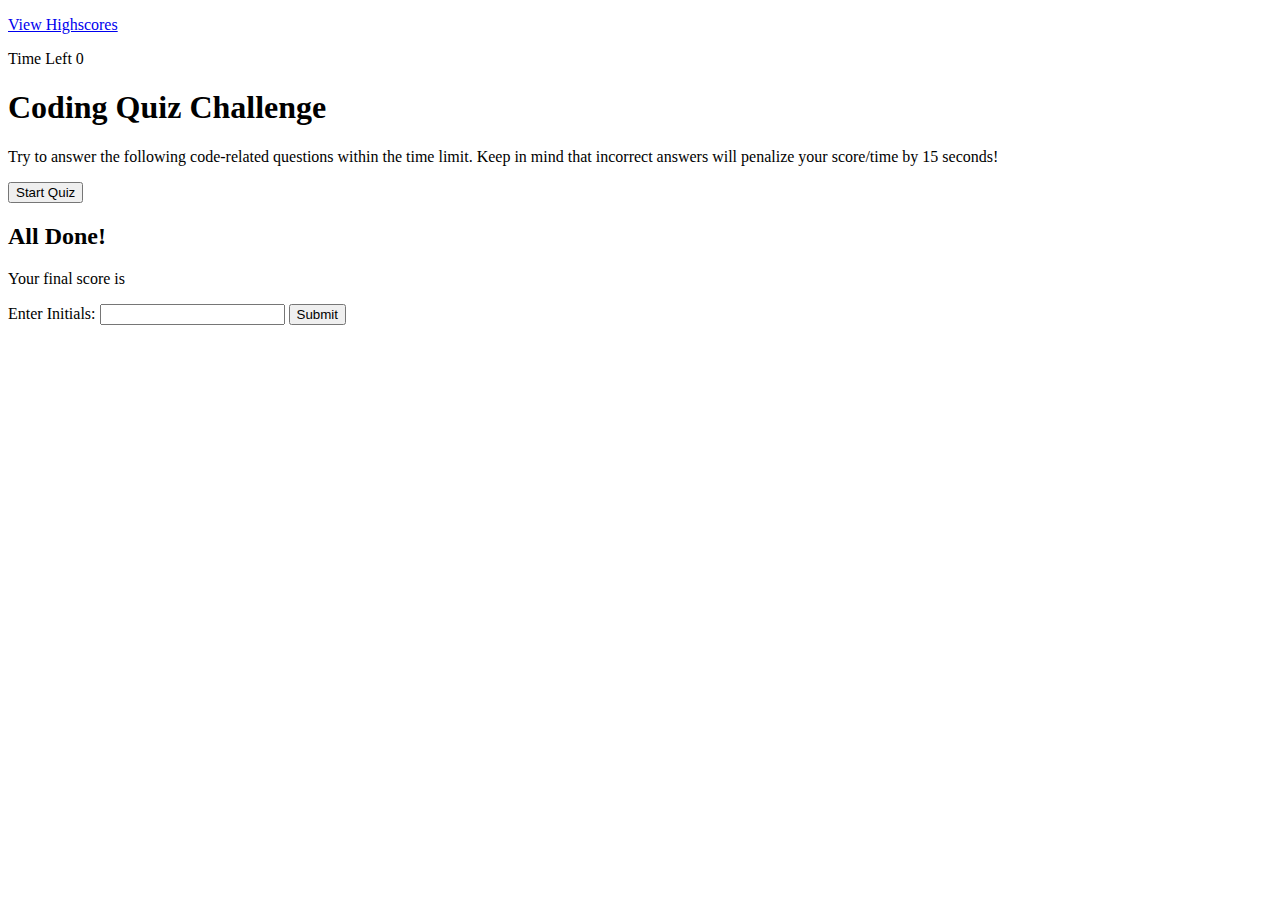
==== index.html @ ec133345 "added initial files and some framework on html" ====
<!DOCTYPE html>
<html lang="en">
<head>
    <meta charset="UTF-8">
    <meta http-equiv="X-UA-Compatible" content="IE=edge">
    <meta name="viewport" content="width=device-width, initial-scale=1.0">
    <title>Coding Quiz</title>
    <link rel="stylesheet" href="./assets/css/style.css">

</head>
<body>
    <header>
        <nav> 
            <p><a href="./highscores.html">View Highscores</a></p>
            <p id="timer">Time Left <span id="time-left">0</span></p>
        </nav>
    </header>
    <main>
        <div id="home" class="shown"> 
            <h1>Coding Quiz Challenge</h1>
            <p>Try to answer the following code-related questions within the time limit. Keep in mind that incorrect answers will penalize your score/time by 15 seconds!</p>
            <button id="start">Start Quiz</button>
        </div>
        
        <div id="questions" class="hidden">
            <h2 id="question"></h2>
            <p id="options"></p>
        </div>

        <div id="score-page" class="hidden">
            <h2>All Done!</h2>
            <p>Your final score is </p>
            <p>
                Enter Initials: <input type="text">
                <button id="submit">Submit</button>
            </p>
        </div>

        <div id="result" class="hidden"></div>
    </main>

    
    <script src="./assets/js/script.js"></script>
</body>
</html>
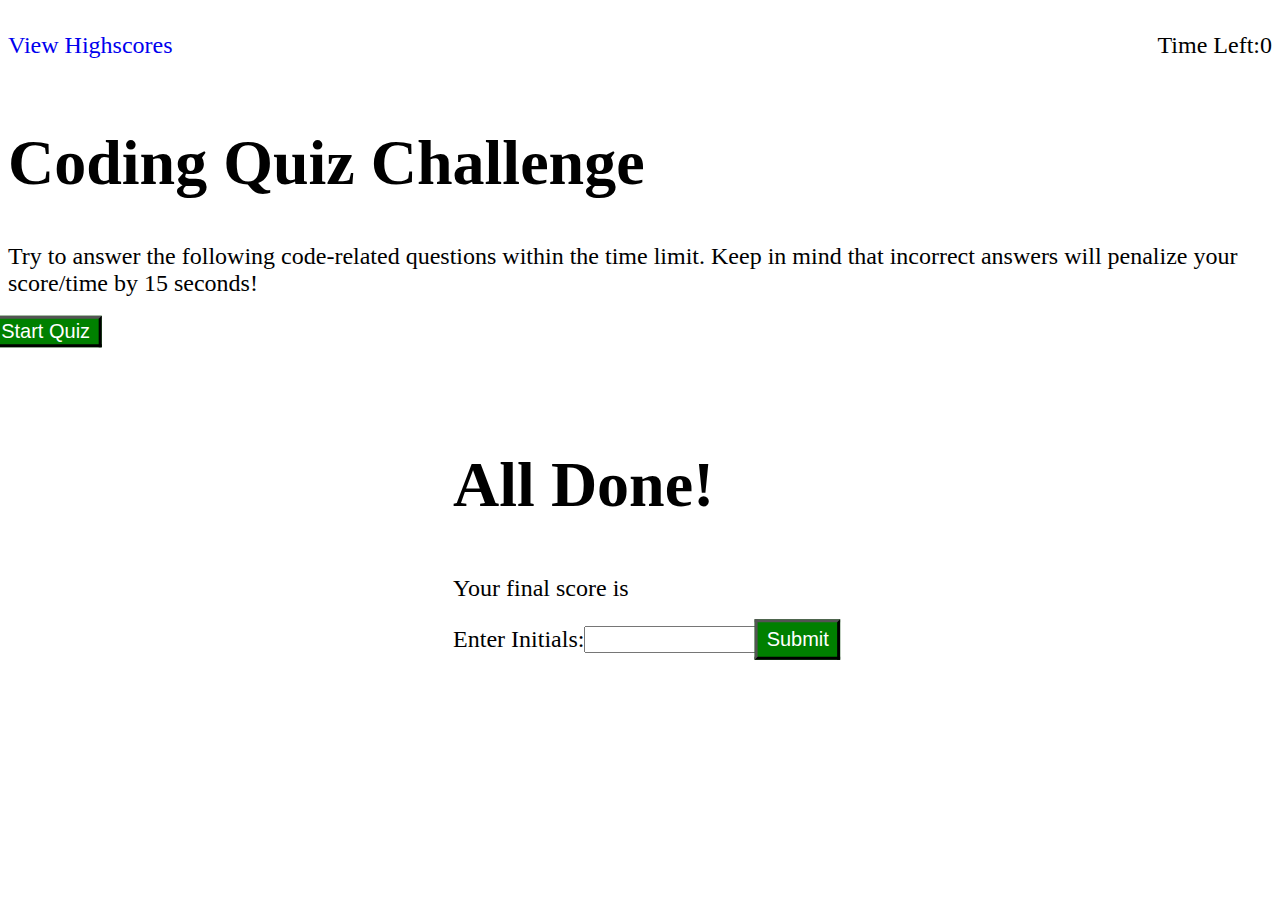
==== commit cbddc368: "added some styling to css file and defined some variables on script.js" ====
--- a/index.html
+++ b/index.html
@@ -9,22 +9,22 @@
 
 </head>
 <body>
-    <header>
-        <nav> 
-            <p><a href="./highscores.html">View Highscores</a></p>
-            <p id="timer">Time Left <span id="time-left">0</span></p>
-        </nav>
+    <header id="top-nav">
+        <p><a href="./highscores.html">View Highscores</a></p>
+        <p id="timer">Time Left: <span id="time-left">0</span></p>
     </header>
     <main>
-        <div id="home" class="shown"> 
+        <div id="start-page" class="shown"> 
             <h1>Coding Quiz Challenge</h1>
             <p>Try to answer the following code-related questions within the time limit. Keep in mind that incorrect answers will penalize your score/time by 15 seconds!</p>
             <button id="start">Start Quiz</button>
         </div>
         
         <div id="questions" class="hidden">
-            <h2 id="question"></h2>
-            <p id="options"></p>
+            <h2 id="current-question"></h2>
+            <ol id="options">
+
+            </ol>
         </div>
 
         <div id="score-page" class="hidden">
@@ -39,7 +39,7 @@
         <div id="result" class="hidden"></div>
     </main>
 
-    
+    <script src="./assets/js/questions.js"></script>
     <script src="./assets/js/script.js"></script>
 </body>
 </html>--- a/assets/css/style.css
+++ b/assets/css/style.css
@@ -0,0 +1,37 @@
+#top-nav {
+    display: flex;
+    justify-content: space-between;   
+}
+
+h1,
+h2 {
+    font-size: 400%;
+}
+p {
+    display: flex;
+    flex-wrap: wrap;
+    font-size: 150%;
+}
+
+header a ,
+#return-home a {
+    text-decoration: none;
+    /* color: white; */
+}
+
+main {
+    display: flex;
+    flex-direction: column;
+    align-items: center;
+}
+
+button {
+    background-color: green;
+    color: white;
+    scale: 1.5;
+}
+
+button:hover {
+    cursor: pointer;
+}
+
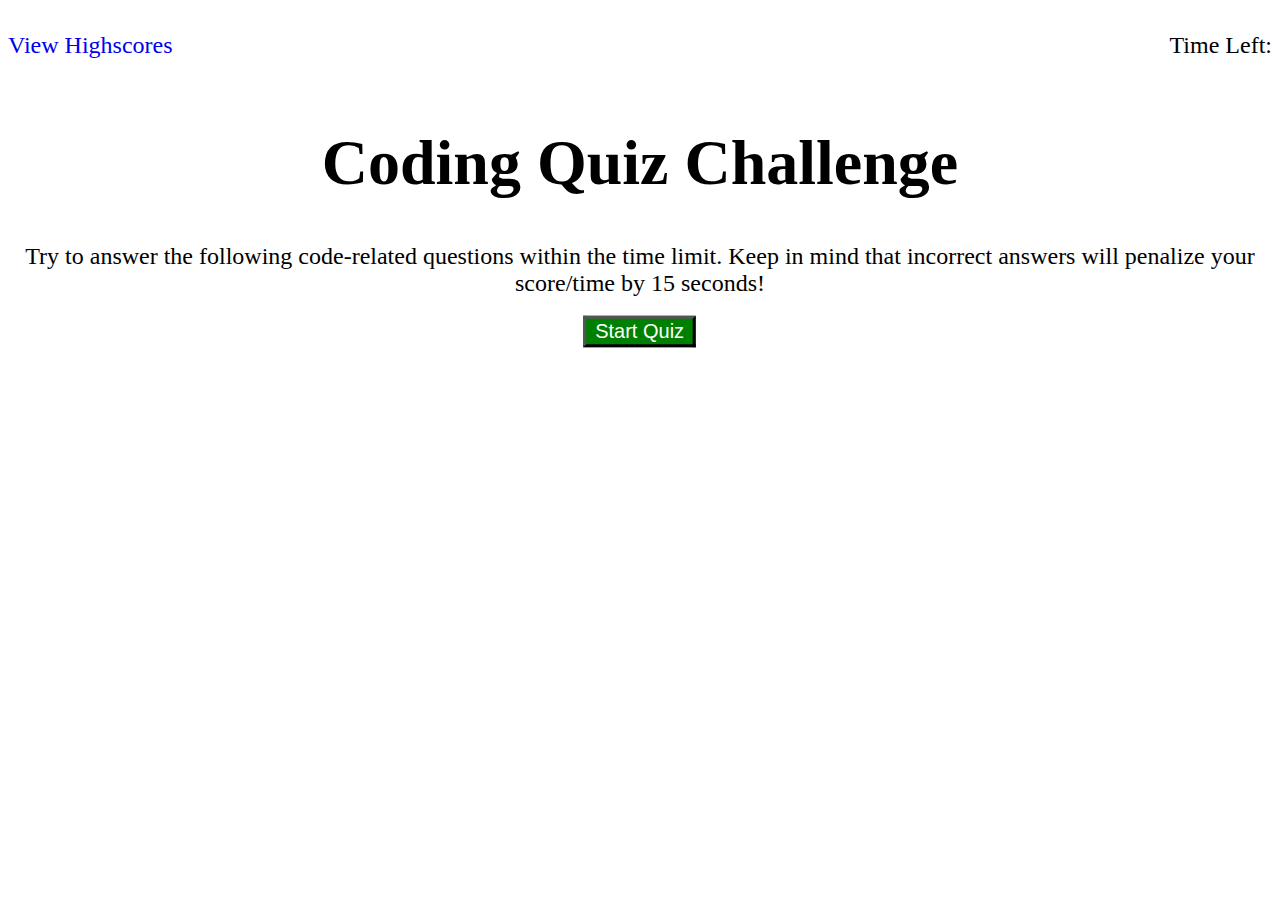
==== commit 4f1c3305: "added some css styling and functions to script file" ====
--- a/index.html
+++ b/index.html
@@ -11,7 +11,7 @@
 <body>
     <header id="top-nav">
         <p><a href="./highscores.html">View Highscores</a></p>
-        <p id="timer">Time Left: <span id="time-left">0</span></p>
+        <p id="timer">Time Left:<span id="time-left"> </span></p>
     </header>
     <main>
         <div id="start-page" class="shown"> 
@@ -21,7 +21,7 @@
         </div>
         
         <div id="questions" class="hidden">
-            <h2 id="current-question"></h2>
+            <h2 id="current-question"> </h2>
             <ol id="options">
 
             </ol>
--- a/assets/css/style.css
+++ b/assets/css/style.css
@@ -16,13 +16,16 @@
 header a ,
 #return-home a {
     text-decoration: none;
-    /* color: white; */
 }
 
 main {
     display: flex;
     flex-direction: column;
     align-items: center;
+    text-align: center;
+}
+#start-page{
+
 }
 
 button {
@@ -35,3 +38,16 @@
     cursor: pointer;
 }
 
+
+.hidden {
+    display: none;
+}
+
+/* #questions ol{
+    display: flex;
+    justify-content: space-between;
+    flex-flow: column wrap;
+
+} */
+
+
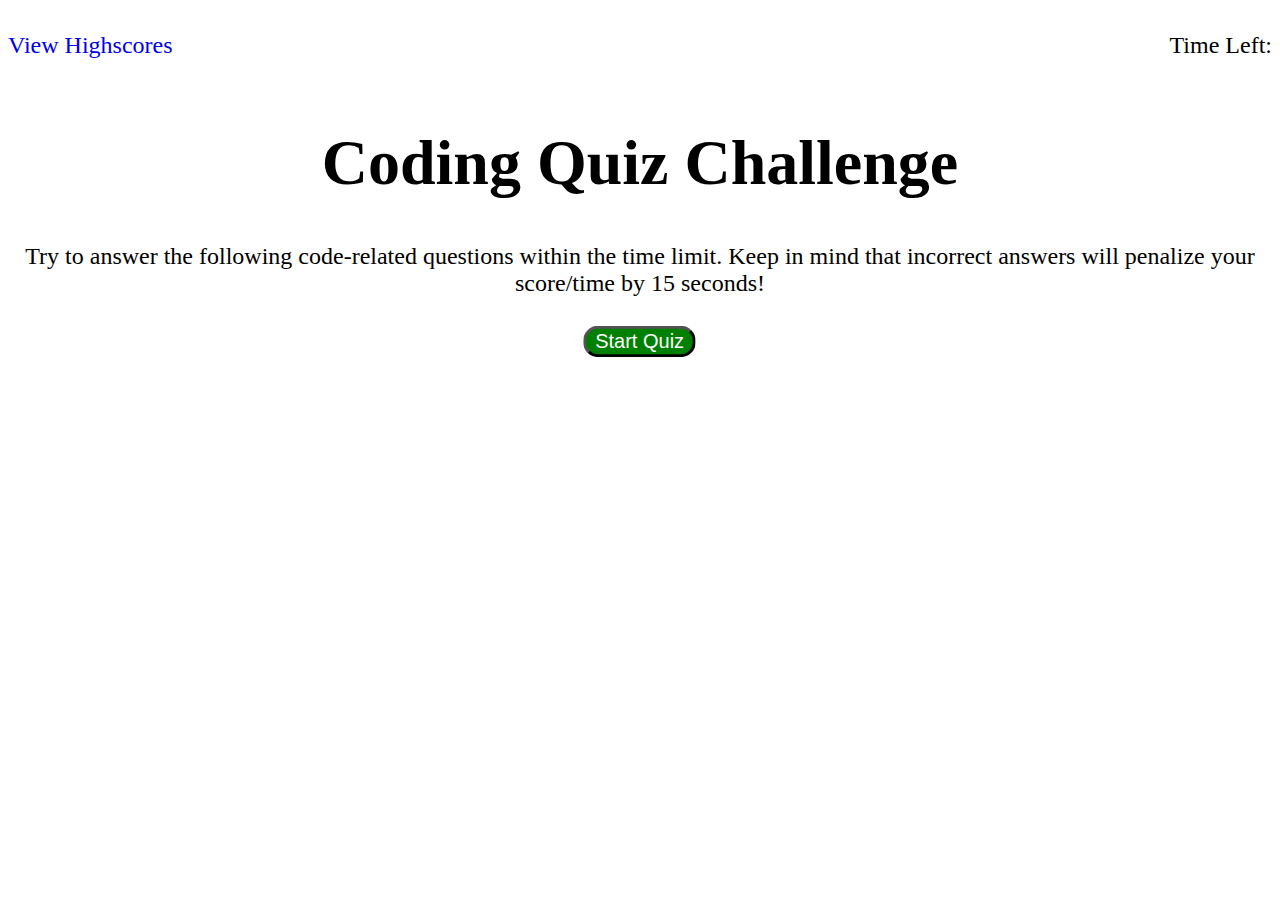
==== commit 5b908dd9: "finished script.js code and starter code for scores.js" ====
--- a/index.html
+++ b/index.html
@@ -21,7 +21,7 @@
         </div>
         
         <div id="questions" class="hidden">
-            <h2 id="current-question"> </h2>
+            <h2 id="question-name"> </h2>
             <ol id="options">
 
             </ol>
@@ -29,10 +29,10 @@
 
         <div id="score-page" class="hidden">
             <h2>All Done!</h2>
-            <p>Your final score is </p>
+            <p>Your final score is <span id="final-score"> </span>.</p>
             <p>
-                Enter Initials: <input type="text">
-                <button id="submit">Submit</button>
+                Enter Initials: <input type="text" id="name">
+                <a href="./highscores.html"><button id="submit"> Submit </button></a>
             </p>
         </div>
 
--- a/assets/css/style.css
+++ b/assets/css/style.css
@@ -23,15 +23,24 @@
     flex-direction: column;
     align-items: center;
     text-align: center;
+    
 }
-#start-page{
 
+#options{
+    display: flex;
+    flex-direction: column; 
+       
 }
+
 
 button {
     background-color: green;
     color: white;
     scale: 1.5;
+    margin: 10px;
+    width: fit-content;
+    border-radius: 10px;   
+    margin: 10px;
 }
 
 button:hover {
@@ -43,11 +52,4 @@
     display: none;
 }
 
-/* #questions ol{
-    display: flex;
-    justify-content: space-between;
-    flex-flow: column wrap;
 
-} */
-
-
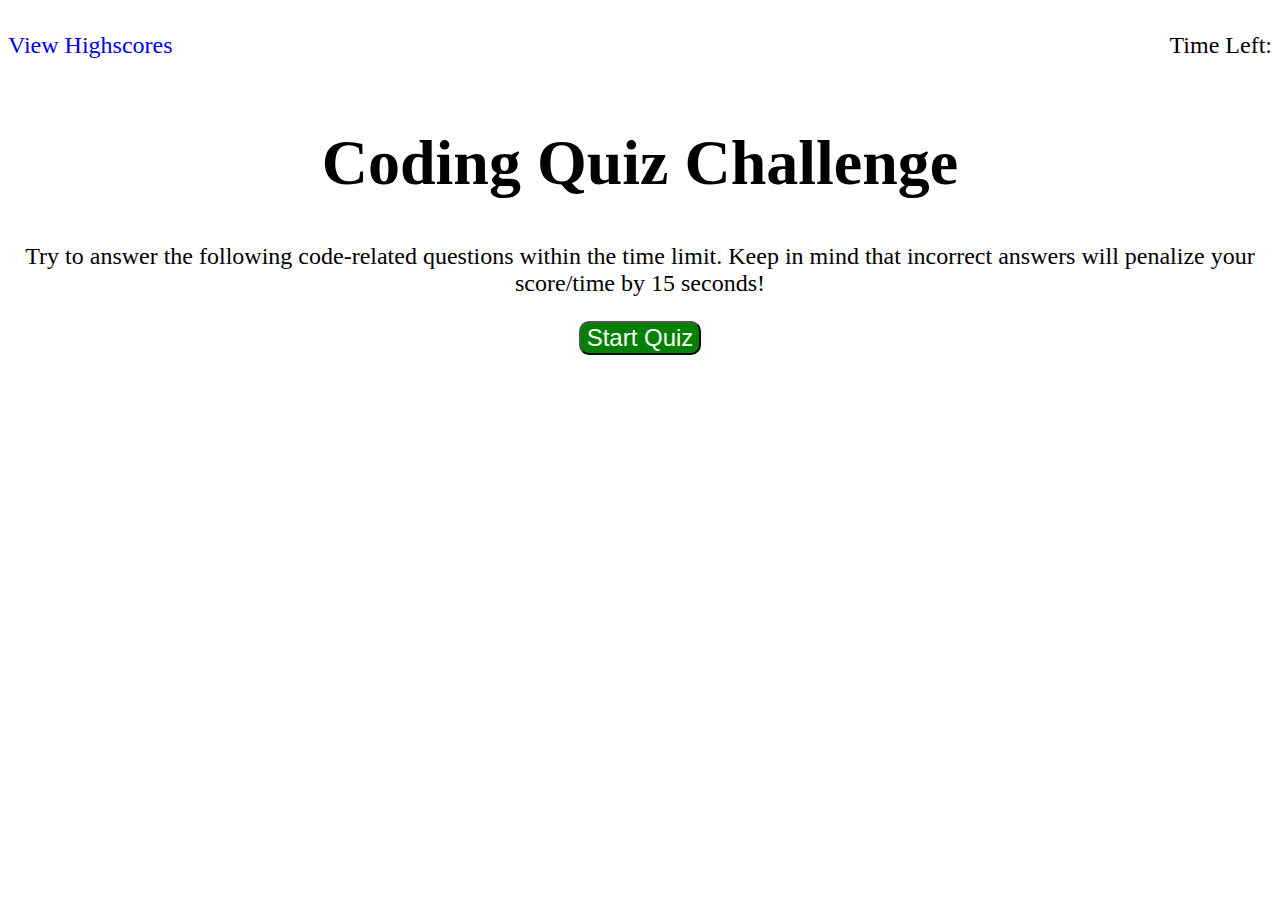
==== commit 9844ebe9: "fixed bug in script.js with localStorage.setItem, added compare function to scores.js and displayed " ====
--- a/index.html
+++ b/index.html
@@ -11,7 +11,7 @@
 <body>
     <header id="top-nav">
         <p><a href="./highscores.html">View Highscores</a></p>
-        <p id="timer">Time Left:<span id="time-left"> </span></p>
+        <p id="timer">Time Left:</p>
     </header>
     <main>
         <div id="start-page" class="shown"> 
@@ -22,18 +22,21 @@
         
         <div id="questions" class="hidden">
             <h2 id="question-name"> </h2>
-            <ol id="options">
-
-            </ol>
+            <div id="options">
+                
+            </div>
         </div>
 
         <div id="score-page" class="hidden">
             <h2>All Done!</h2>
-            <p>Your final score is <span id="final-score"> </span>.</p>
-            <p>
-                Enter Initials: <input type="text" id="name">
+            <p id="final-score">Your final score is</p>
+            <div id="submission">   
+                <p>
+                    Enter Initials:
+                </p>
+                <input type="text" id="name">
                 <a href="./highscores.html"><button id="submit"> Submit </button></a>
-            </p>
+            </div>
         </div>
 
         <div id="result" class="hidden"></div>
@@ -42,4 +45,4 @@
     <script src="./assets/js/questions.js"></script>
     <script src="./assets/js/script.js"></script>
 </body>
-</html>+</html>
--- a/assets/css/style.css
+++ b/assets/css/style.css
@@ -29,18 +29,32 @@
 #options{
     display: flex;
     flex-direction: column; 
-       
+    
 }
 
+#submission {
+    display: flex;
+    justify-content: space-between;
+    align-items: center;
+    gap: 5px;
+}
+
+#questions {
+    display: flex;
+    flex-direction: column;
+    align-items: flex-start;
+    text-align: left;
+    width: 60%;
+    
+}
 
 button {
     background-color: green;
     color: white;
-    scale: 1.5;
-    margin: 10px;
     width: fit-content;
-    border-radius: 10px;   
-    margin: 10px;
+    border-radius: 10px; 
+    font-size: 150%; 
+    margin-bottom: 7px; 
 }
 
 button:hover {
@@ -52,4 +66,8 @@
     display: none;
 }
 
+#highscores li:nth-child(odd){
+    background-color: lightgreen;
+}
 
+
